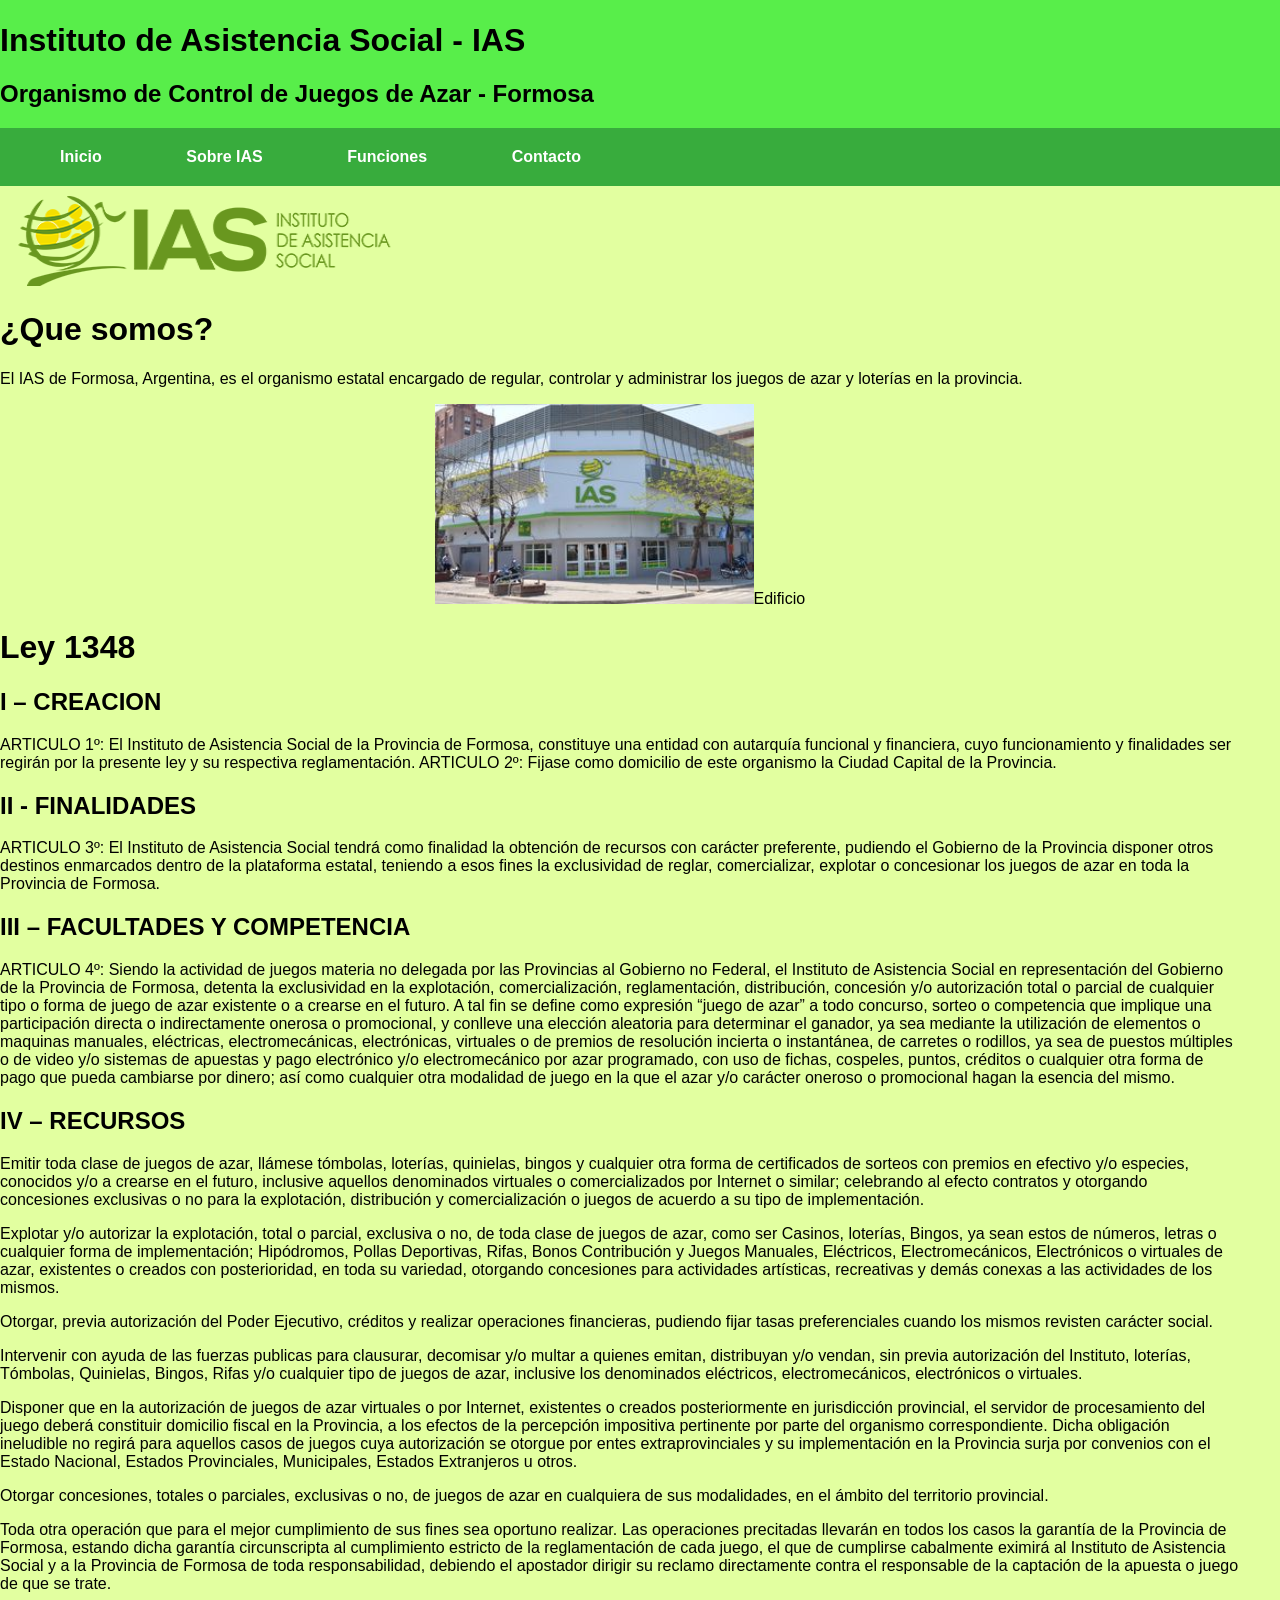
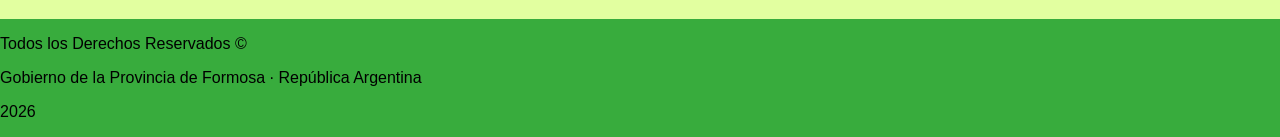
==== index.html @ e87b081e "Se creo repositorio" ====
<!DOCTYPE html>
<html lang="en">
<head>
    <meta charset="UTF-8">
    <meta name="viewport" content="width=device-width, initial-scale=1.0">
    <title>Inicio</title>
    <link rel="stylesheet" href="assets/css/style.css"
</head>
<body>
    <header>
        <h1>Instituto de Asistencia Social - IAS</h1>
        <h2>Organismo de Control de Juegos de Azar - Formosa</h2>
    </header>
    <nav id="menu-principal"><strong>
        <a href="index.html">Inicio</a>
        <a href="sobre-ias.html">Sobre IAS</a>
        <a href="funciones.html">Funciones</a>
        <a href="contacto.html">Contacto</a></strong>
    </nav>
    <main>
            <img src="assets/img/logo.png" width="400px" height="100px">
        <h1>¿Que somos?</h1>
        <p>El IAS de Formosa, Argentina, es el organismo estatal encargado de regular, controlar y administrar los juegos de azar y loterías en la provincia.</p>
        <figure>
            <img src="assets/img/edificio-ias.jpg" alt="Imagen" height="200px"
            <figcaption>Edificio</figcaption>
        </figure>
        <h1>Ley 1348</h1>
        <h2>I – CREACION</h2>
        <p>ARTICULO 1º: El Instituto de Asistencia Social de la Provincia de Formosa, constituye una entidad con autarquía funcional y financiera, cuyo funcionamiento y finalidades ser regirán por la presente ley y su respectiva reglamentación.
            ARTICULO 2º: Fijase como domicilio de este organismo la Ciudad Capital de la Provincia.</p>
        <h2>II - FINALIDADES</h2>
        <p>ARTICULO 3º: El Instituto de Asistencia Social tendrá como finalidad la obtención de recursos con carácter preferente, pudiendo el Gobierno de la Provincia disponer otros destinos enmarcados dentro de la plataforma estatal, teniendo a esos fines la exclusividad de reglar, comercializar, explotar o concesionar los juegos de azar en toda la Provincia de Formosa.</p>
        <h2>III – FACULTADES Y COMPETENCIA</h2>
        <p>ARTICULO 4º: Siendo la actividad de juegos materia no delegada por las Provincias al Gobierno no Federal, el Instituto de Asistencia Social en representación del Gobierno de la Provincia de Formosa, detenta la exclusividad en la explotación, comercialización, reglamentación, distribución, concesión y/o autorización total o parcial de cualquier tipo o forma de juego de azar existente o a crearse en el futuro. A tal fin se define como expresión “juego de azar” a todo concurso, sorteo o competencia que implique una participación directa o indirectamente onerosa o promocional, y conlleve una elección aleatoria para determinar el ganador, ya sea mediante la utilización de elementos o maquinas manuales, eléctricas, electromecánicas, electrónicas, virtuales o de premios de resolución incierta o instantánea, de carretes o rodillos, ya sea de puestos múltiples o de video y/o sistemas de apuestas y pago electrónico y/o electromecánico por azar programado, con uso de fichas, cospeles, puntos, créditos o cualquier otra forma de pago que pueda cambiarse por dinero; así como cualquier otra modalidad de juego en la que el azar y/o carácter oneroso o promocional hagan la esencia del mismo.</p>
        <h2>IV – RECURSOS</h2>
        <p>Emitir toda clase de juegos de azar, llámese tómbolas, loterías, quinielas, bingos y cualquier otra forma de certificados de sorteos con premios en efectivo y/o especies, conocidos y/o a crearse en el futuro, inclusive aquellos denominados virtuales o comercializados por Internet o similar; celebrando al efecto contratos y otorgando concesiones exclusivas o no para la explotación, distribución y comercialización o juegos de acuerdo a su tipo de implementación.</p>
        <p>Explotar y/o autorizar la explotación, total o parcial, exclusiva o no, de toda clase de juegos de azar, como ser Casinos, loterías, Bingos, ya sean estos de números, letras o cualquier forma de implementación; Hipódromos, Pollas Deportivas, Rifas, Bonos Contribución y Juegos Manuales, Eléctricos, Electromecánicos, Electrónicos o virtuales de azar, existentes o creados con posterioridad, en toda su variedad, otorgando concesiones para actividades artísticas, recreativas y demás conexas a las actividades de los mismos.</p>
        <p>Otorgar, previa autorización del Poder Ejecutivo, créditos y realizar operaciones financieras, pudiendo fijar tasas preferenciales cuando los mismos revisten carácter social.</p>
        <p> Intervenir con ayuda de las fuerzas publicas para clausurar, decomisar y/o multar a quienes emitan, distribuyan y/o vendan, sin previa autorización del Instituto, loterías, Tómbolas, Quinielas, Bingos, Rifas y/o cualquier tipo de juegos de azar, inclusive los denominados eléctricos, electromecánicos, electrónicos o virtuales.</p>
        <p>Disponer que en la autorización de juegos de azar virtuales o por Internet, existentes o creados posteriormente en jurisdicción provincial, el servidor de procesamiento del juego deberá constituir domicilio fiscal en la Provincia, a los efectos de la percepción impositiva pertinente por parte del organismo correspondiente. Dicha obligación ineludible no regirá para aquellos casos de juegos cuya autorización se otorgue por entes extraprovinciales y su implementación en la Provincia surja por convenios con el Estado Nacional, Estados Provinciales, Municipales, Estados Extranjeros u otros.</p>
        <p>Otorgar concesiones, totales o parciales, exclusivas o no, de juegos de azar en cualquiera de sus modalidades, en el ámbito del territorio provincial.</p>
        <p>Toda otra operación que para el mejor cumplimiento de sus fines sea oportuno realizar.
            Las operaciones precitadas llevarán en todos los casos la garantía de la Provincia de Formosa, estando dicha garantía circunscripta al cumplimiento estricto de la reglamentación de cada juego, el que de cumplirse cabalmente eximirá al Instituto de Asistencia Social y a la Provincia de Formosa de toda responsabilidad, debiendo el apostador dirigir su reclamo directamente contra el responsable de la captación de la apuesta o juego de que se trate.</p>
    </main>
    <footer>
        <p>Todos los Derechos Reservados &copy;</p>
        <p>Gobierno de la Provincia de Formosa · República Argentina</p>
        <p>2026</p>
    </footer>
</body>
</html>
---- assets/css/style.css ----
body{
    background-color: rgb(226, 255, 160);
    color: black;
    font-family: Arial, Helvetica, sans-serif;
    margin: 0;
    padding: 0;
}

header {
    padding: 0.1px;
    background-color: rgb(88, 238, 74);
}

h1, h2, h3{
    color: black;
    font-family: Verdana, Geneva, Tahoma, sans-serif;
}

p{
    line-height: normal;
    text-align: left;
}

#menu-principal {
    padding: 20px;
    background-color: rgb(56, 172, 61);
}

#menu-principal a{
    padding: 40px;
    padding-top: 20px;
    font-size: 16px;
    color: white;
    text-decoration: none;
    transition: background-color 1s;
    transition: color 1s;
}

#menu-principal a:hover{
    color: black;
    border-color: rgb(226, 255, 160);
    background-color: rgb(226, 255, 160);
}

main{
    padding-bottom: 10px;
    padding-right: 40px;
}

figure{
    text-align: center;
}

table,th{
    border: solid 0.1px;
}

footer{
    padding: 0.1px;
    background-color: rgb(56, 172, 61);
}

li{
    padding: 5px;
}
aside{
    float: right;
}

fieldset{
    padding: 10px;
}

#formulario {
    padding: 0;
    border-color: rgb(56, 172, 61);
}

input, textarea,select{
    float: right;
}

#btn-enviar {
    margin-left: 40%;
}

#mapa {
    color: black 0s;

}
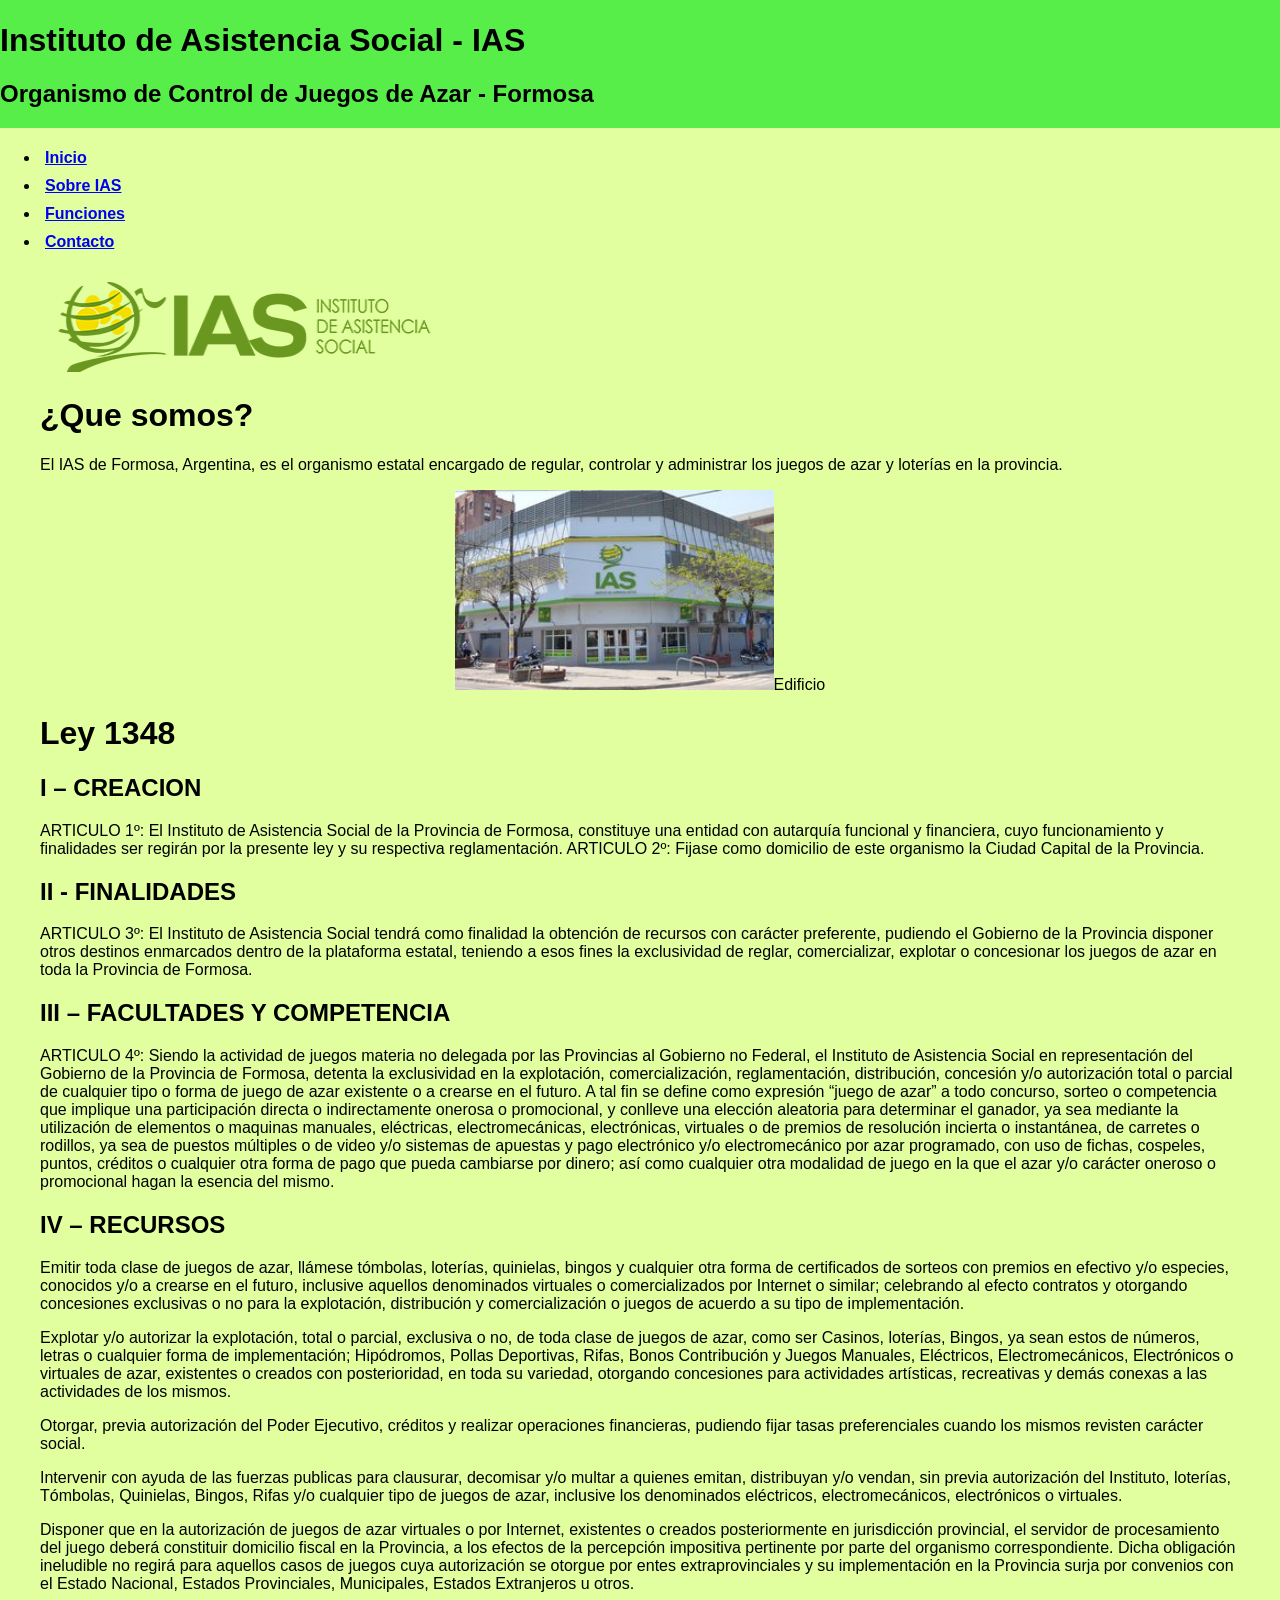
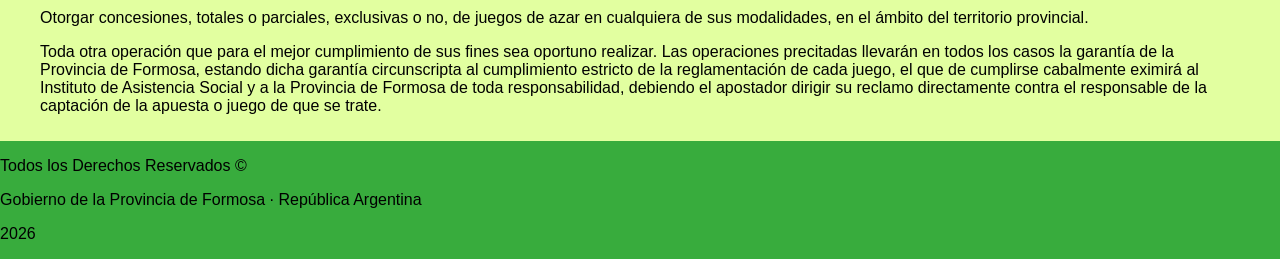
==== commit dfdf9af7: "Se agregó contenedor grid" ====
--- a/index.html
+++ b/index.html
@@ -7,46 +7,60 @@
     <link rel="stylesheet" href="assets/css/style.css"
 </head>
 <body>
-    <header>
-        <h1>Instituto de Asistencia Social - IAS</h1>
-        <h2>Organismo de Control de Juegos de Azar - Formosa</h2>
-    </header>
-    <nav id="menu-principal"><strong>
-        <a href="index.html">Inicio</a>
-        <a href="sobre-ias.html">Sobre IAS</a>
-        <a href="funciones.html">Funciones</a>
-        <a href="contacto.html">Contacto</a></strong>
-    </nav>
-    <main>
-            <img src="assets/img/logo.png" width="400px" height="100px">
-        <h1>¿Que somos?</h1>
-        <p>El IAS de Formosa, Argentina, es el organismo estatal encargado de regular, controlar y administrar los juegos de azar y loterías en la provincia.</p>
-        <figure>
-            <img src="assets/img/edificio-ias.jpg" alt="Imagen" height="200px"
-            <figcaption>Edificio</figcaption>
-        </figure>
-        <h1>Ley 1348</h1>
-        <h2>I – CREACION</h2>
-        <p>ARTICULO 1º: El Instituto de Asistencia Social de la Provincia de Formosa, constituye una entidad con autarquía funcional y financiera, cuyo funcionamiento y finalidades ser regirán por la presente ley y su respectiva reglamentación.
-            ARTICULO 2º: Fijase como domicilio de este organismo la Ciudad Capital de la Provincia.</p>
-        <h2>II - FINALIDADES</h2>
-        <p>ARTICULO 3º: El Instituto de Asistencia Social tendrá como finalidad la obtención de recursos con carácter preferente, pudiendo el Gobierno de la Provincia disponer otros destinos enmarcados dentro de la plataforma estatal, teniendo a esos fines la exclusividad de reglar, comercializar, explotar o concesionar los juegos de azar en toda la Provincia de Formosa.</p>
-        <h2>III – FACULTADES Y COMPETENCIA</h2>
-        <p>ARTICULO 4º: Siendo la actividad de juegos materia no delegada por las Provincias al Gobierno no Federal, el Instituto de Asistencia Social en representación del Gobierno de la Provincia de Formosa, detenta la exclusividad en la explotación, comercialización, reglamentación, distribución, concesión y/o autorización total o parcial de cualquier tipo o forma de juego de azar existente o a crearse en el futuro. A tal fin se define como expresión “juego de azar” a todo concurso, sorteo o competencia que implique una participación directa o indirectamente onerosa o promocional, y conlleve una elección aleatoria para determinar el ganador, ya sea mediante la utilización de elementos o maquinas manuales, eléctricas, electromecánicas, electrónicas, virtuales o de premios de resolución incierta o instantánea, de carretes o rodillos, ya sea de puestos múltiples o de video y/o sistemas de apuestas y pago electrónico y/o electromecánico por azar programado, con uso de fichas, cospeles, puntos, créditos o cualquier otra forma de pago que pueda cambiarse por dinero; así como cualquier otra modalidad de juego en la que el azar y/o carácter oneroso o promocional hagan la esencia del mismo.</p>
-        <h2>IV – RECURSOS</h2>
-        <p>Emitir toda clase de juegos de azar, llámese tómbolas, loterías, quinielas, bingos y cualquier otra forma de certificados de sorteos con premios en efectivo y/o especies, conocidos y/o a crearse en el futuro, inclusive aquellos denominados virtuales o comercializados por Internet o similar; celebrando al efecto contratos y otorgando concesiones exclusivas o no para la explotación, distribución y comercialización o juegos de acuerdo a su tipo de implementación.</p>
-        <p>Explotar y/o autorizar la explotación, total o parcial, exclusiva o no, de toda clase de juegos de azar, como ser Casinos, loterías, Bingos, ya sean estos de números, letras o cualquier forma de implementación; Hipódromos, Pollas Deportivas, Rifas, Bonos Contribución y Juegos Manuales, Eléctricos, Electromecánicos, Electrónicos o virtuales de azar, existentes o creados con posterioridad, en toda su variedad, otorgando concesiones para actividades artísticas, recreativas y demás conexas a las actividades de los mismos.</p>
-        <p>Otorgar, previa autorización del Poder Ejecutivo, créditos y realizar operaciones financieras, pudiendo fijar tasas preferenciales cuando los mismos revisten carácter social.</p>
-        <p> Intervenir con ayuda de las fuerzas publicas para clausurar, decomisar y/o multar a quienes emitan, distribuyan y/o vendan, sin previa autorización del Instituto, loterías, Tómbolas, Quinielas, Bingos, Rifas y/o cualquier tipo de juegos de azar, inclusive los denominados eléctricos, electromecánicos, electrónicos o virtuales.</p>
-        <p>Disponer que en la autorización de juegos de azar virtuales o por Internet, existentes o creados posteriormente en jurisdicción provincial, el servidor de procesamiento del juego deberá constituir domicilio fiscal en la Provincia, a los efectos de la percepción impositiva pertinente por parte del organismo correspondiente. Dicha obligación ineludible no regirá para aquellos casos de juegos cuya autorización se otorgue por entes extraprovinciales y su implementación en la Provincia surja por convenios con el Estado Nacional, Estados Provinciales, Municipales, Estados Extranjeros u otros.</p>
-        <p>Otorgar concesiones, totales o parciales, exclusivas o no, de juegos de azar en cualquiera de sus modalidades, en el ámbito del territorio provincial.</p>
-        <p>Toda otra operación que para el mejor cumplimiento de sus fines sea oportuno realizar.
-            Las operaciones precitadas llevarán en todos los casos la garantía de la Provincia de Formosa, estando dicha garantía circunscripta al cumplimiento estricto de la reglamentación de cada juego, el que de cumplirse cabalmente eximirá al Instituto de Asistencia Social y a la Provincia de Formosa de toda responsabilidad, debiendo el apostador dirigir su reclamo directamente contra el responsable de la captación de la apuesta o juego de que se trate.</p>
-    </main>
-    <footer>
-        <p>Todos los Derechos Reservados &copy;</p>
-        <p>Gobierno de la Provincia de Formosa · República Argentina</p>
-        <p>2026</p>
-    </footer>
+    <div class="contenedor">
+        <div>
+            <header>
+                <h1>Instituto de Asistencia Social - IAS</h1>
+                <h2>Organismo de Control de Juegos de Azar - Formosa</h2>
+            </header>
+        </div>
+        <div>
+            <nav><strong>
+                <ul>
+                    <li><a href="index.html">Inicio</a></li>
+                    <li><a href="sobre-ias.html">Sobre IAS</a></li>
+                    <li><a href="funciones.html">Funciones</a></li>
+                    <li><a href="contacto.html">Contacto</a></li>
+                </ul>
+            </strong></nav>
+        </div>
+        <div>
+            <main>
+                <ul>
+                    <img src="assets/img/logo.png" width="400px" height="100px">
+                    <h1>¿Que somos?</h1>
+                    <p>El IAS de Formosa, Argentina, es el organismo estatal encargado de regular, controlar y administrar los juegos de azar y loterías en la provincia.</p>
+                    <figure>
+                        <img src="assets/img/edificio-ias.jpg" alt="Imagen" height="200px"
+                        <figcaption>Edificio</figcaption>
+                    </figure>
+                    <h1>Ley 1348</h1>
+                    <h2>I – CREACION</h2>
+                    <p>ARTICULO 1º: El Instituto de Asistencia Social de la Provincia de Formosa, constituye una entidad con autarquía funcional y financiera, cuyo funcionamiento y finalidades ser regirán por la presente ley y su respectiva reglamentación.
+                        ARTICULO 2º: Fijase como domicilio de este organismo la Ciudad Capital de la Provincia.</p>
+                    <h2>II - FINALIDADES</h2>
+                    <p>ARTICULO 3º: El Instituto de Asistencia Social tendrá como finalidad la obtención de recursos con carácter preferente, pudiendo el Gobierno de la Provincia disponer otros destinos enmarcados dentro de la plataforma estatal, teniendo a esos fines la exclusividad de reglar, comercializar, explotar o concesionar los juegos de azar en toda la Provincia de Formosa.</p>
+                    <h2>III – FACULTADES Y COMPETENCIA</h2>
+                    <p>ARTICULO 4º: Siendo la actividad de juegos materia no delegada por las Provincias al Gobierno no Federal, el Instituto de Asistencia Social en representación del Gobierno de la Provincia de Formosa, detenta la exclusividad en la explotación, comercialización, reglamentación, distribución, concesión y/o autorización total o parcial de cualquier tipo o forma de juego de azar existente o a crearse en el futuro. A tal fin se define como expresión “juego de azar” a todo concurso, sorteo o competencia que implique una participación directa o indirectamente onerosa o promocional, y conlleve una elección aleatoria para determinar el ganador, ya sea mediante la utilización de elementos o maquinas manuales, eléctricas, electromecánicas, electrónicas, virtuales o de premios de resolución incierta o instantánea, de carretes o rodillos, ya sea de puestos múltiples o de video y/o sistemas de apuestas y pago electrónico y/o electromecánico por azar programado, con uso de fichas, cospeles, puntos, créditos o cualquier otra forma de pago que pueda cambiarse por dinero; así como cualquier otra modalidad de juego en la que el azar y/o carácter oneroso o promocional hagan la esencia del mismo.</p>
+                    <h2>IV – RECURSOS</h2>
+                    <p>Emitir toda clase de juegos de azar, llámese tómbolas, loterías, quinielas, bingos y cualquier otra forma de certificados de sorteos con premios en efectivo y/o especies, conocidos y/o a crearse en el futuro, inclusive aquellos denominados virtuales o comercializados por Internet o similar; celebrando al efecto contratos y otorgando concesiones exclusivas o no para la explotación, distribución y comercialización o juegos de acuerdo a su tipo de implementación.</p>
+                    <p>Explotar y/o autorizar la explotación, total o parcial, exclusiva o no, de toda clase de juegos de azar, como ser Casinos, loterías, Bingos, ya sean estos de números, letras o cualquier forma de implementación; Hipódromos, Pollas Deportivas, Rifas, Bonos Contribución y Juegos Manuales, Eléctricos, Electromecánicos, Electrónicos o virtuales de azar, existentes o creados con posterioridad, en toda su variedad, otorgando concesiones para actividades artísticas, recreativas y demás conexas a las actividades de los mismos.</p>
+                    <p>Otorgar, previa autorización del Poder Ejecutivo, créditos y realizar operaciones financieras, pudiendo fijar tasas preferenciales cuando los mismos revisten carácter social.</p>
+                    <p> Intervenir con ayuda de las fuerzas publicas para clausurar, decomisar y/o multar a quienes emitan, distribuyan y/o vendan, sin previa autorización del Instituto, loterías, Tómbolas, Quinielas, Bingos, Rifas y/o cualquier tipo de juegos de azar, inclusive los denominados eléctricos, electromecánicos, electrónicos o virtuales.</p>
+                    <p>Disponer que en la autorización de juegos de azar virtuales o por Internet, existentes o creados posteriormente en jurisdicción provincial, el servidor de procesamiento del juego deberá constituir domicilio fiscal en la Provincia, a los efectos de la percepción impositiva pertinente por parte del organismo correspondiente. Dicha obligación ineludible no regirá para aquellos casos de juegos cuya autorización se otorgue por entes extraprovinciales y su implementación en la Provincia surja por convenios con el Estado Nacional, Estados Provinciales, Municipales, Estados Extranjeros u otros.</p>
+                    <p>Otorgar concesiones, totales o parciales, exclusivas o no, de juegos de azar en cualquiera de sus modalidades, en el ámbito del territorio provincial.</p>
+                    <p>Toda otra operación que para el mejor cumplimiento de sus fines sea oportuno realizar.
+                        Las operaciones precitadas llevarán en todos los casos la garantía de la Provincia de Formosa, estando dicha garantía circunscripta al cumplimiento estricto de la reglamentación de cada juego, el que de cumplirse cabalmente eximirá al Instituto de Asistencia Social y a la Provincia de Formosa de toda responsabilidad, debiendo el apostador dirigir su reclamo directamente contra el responsable de la captación de la apuesta o juego de que se trate.</p>
+                </ul>
+            </main>
+        </div>
+        <div>
+            <footer>
+            <p>Todos los Derechos Reservados &copy;</p>
+            <p>Gobierno de la Provincia de Formosa · República Argentina</p>
+            <p>2026</p>
+            </footer>
+        </div>
+    </div>
 </body>
 </html>
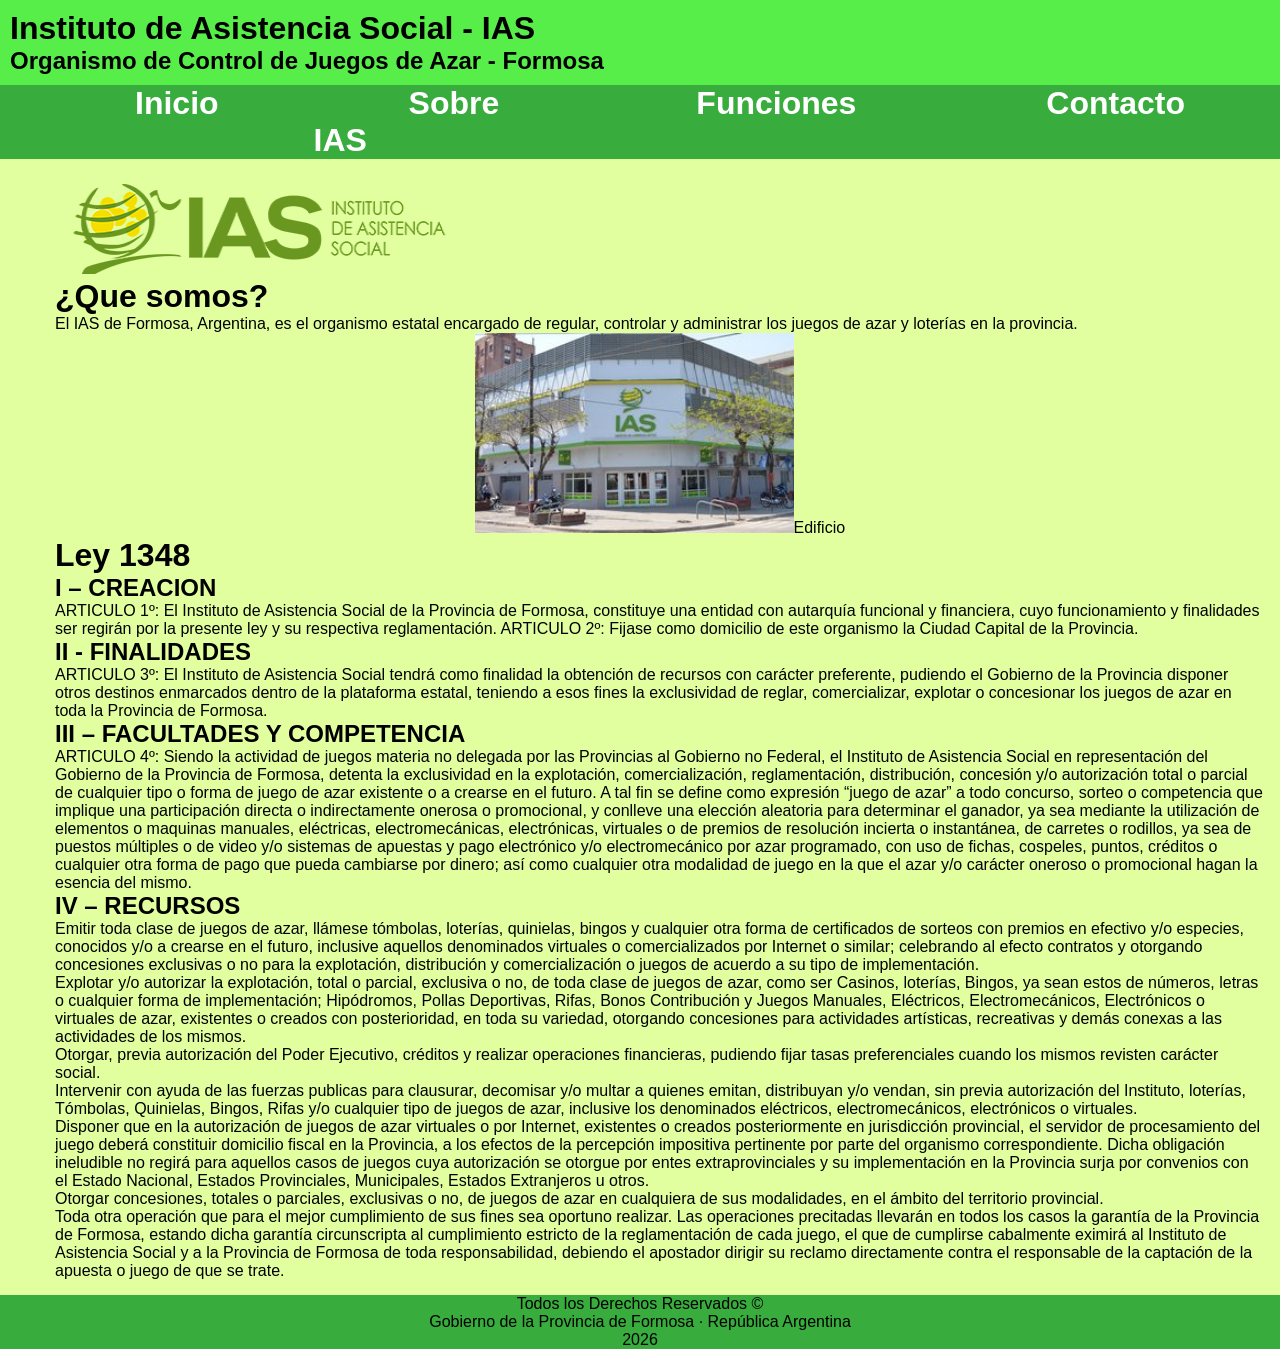
==== commit 29f4f6ab: "Style: Se modificó contenedores div" ====
--- a/index.html
+++ b/index.html
@@ -8,59 +8,51 @@
 </head>
 <body>
     <div class="contenedor">
-        <div>
-            <header>
-                <h1>Instituto de Asistencia Social - IAS</h1>
-                <h2>Organismo de Control de Juegos de Azar - Formosa</h2>
-            </header>
-        </div>
-        <div>
-            <nav><strong>
-                <ul>
-                    <li><a href="index.html">Inicio</a></li>
-                    <li><a href="sobre-ias.html">Sobre IAS</a></li>
-                    <li><a href="funciones.html">Funciones</a></li>
-                    <li><a href="contacto.html">Contacto</a></li>
-                </ul>
-            </strong></nav>
-        </div>
-        <div>
-            <main>
-                <ul>
-                    <img src="assets/img/logo.png" width="400px" height="100px">
-                    <h1>¿Que somos?</h1>
-                    <p>El IAS de Formosa, Argentina, es el organismo estatal encargado de regular, controlar y administrar los juegos de azar y loterías en la provincia.</p>
-                    <figure>
-                        <img src="assets/img/edificio-ias.jpg" alt="Imagen" height="200px"
-                        <figcaption>Edificio</figcaption>
-                    </figure>
-                    <h1>Ley 1348</h1>
-                    <h2>I – CREACION</h2>
-                    <p>ARTICULO 1º: El Instituto de Asistencia Social de la Provincia de Formosa, constituye una entidad con autarquía funcional y financiera, cuyo funcionamiento y finalidades ser regirán por la presente ley y su respectiva reglamentación.
-                        ARTICULO 2º: Fijase como domicilio de este organismo la Ciudad Capital de la Provincia.</p>
-                    <h2>II - FINALIDADES</h2>
-                    <p>ARTICULO 3º: El Instituto de Asistencia Social tendrá como finalidad la obtención de recursos con carácter preferente, pudiendo el Gobierno de la Provincia disponer otros destinos enmarcados dentro de la plataforma estatal, teniendo a esos fines la exclusividad de reglar, comercializar, explotar o concesionar los juegos de azar en toda la Provincia de Formosa.</p>
-                    <h2>III – FACULTADES Y COMPETENCIA</h2>
-                    <p>ARTICULO 4º: Siendo la actividad de juegos materia no delegada por las Provincias al Gobierno no Federal, el Instituto de Asistencia Social en representación del Gobierno de la Provincia de Formosa, detenta la exclusividad en la explotación, comercialización, reglamentación, distribución, concesión y/o autorización total o parcial de cualquier tipo o forma de juego de azar existente o a crearse en el futuro. A tal fin se define como expresión “juego de azar” a todo concurso, sorteo o competencia que implique una participación directa o indirectamente onerosa o promocional, y conlleve una elección aleatoria para determinar el ganador, ya sea mediante la utilización de elementos o maquinas manuales, eléctricas, electromecánicas, electrónicas, virtuales o de premios de resolución incierta o instantánea, de carretes o rodillos, ya sea de puestos múltiples o de video y/o sistemas de apuestas y pago electrónico y/o electromecánico por azar programado, con uso de fichas, cospeles, puntos, créditos o cualquier otra forma de pago que pueda cambiarse por dinero; así como cualquier otra modalidad de juego en la que el azar y/o carácter oneroso o promocional hagan la esencia del mismo.</p>
-                    <h2>IV – RECURSOS</h2>
-                    <p>Emitir toda clase de juegos de azar, llámese tómbolas, loterías, quinielas, bingos y cualquier otra forma de certificados de sorteos con premios en efectivo y/o especies, conocidos y/o a crearse en el futuro, inclusive aquellos denominados virtuales o comercializados por Internet o similar; celebrando al efecto contratos y otorgando concesiones exclusivas o no para la explotación, distribución y comercialización o juegos de acuerdo a su tipo de implementación.</p>
-                    <p>Explotar y/o autorizar la explotación, total o parcial, exclusiva o no, de toda clase de juegos de azar, como ser Casinos, loterías, Bingos, ya sean estos de números, letras o cualquier forma de implementación; Hipódromos, Pollas Deportivas, Rifas, Bonos Contribución y Juegos Manuales, Eléctricos, Electromecánicos, Electrónicos o virtuales de azar, existentes o creados con posterioridad, en toda su variedad, otorgando concesiones para actividades artísticas, recreativas y demás conexas a las actividades de los mismos.</p>
-                    <p>Otorgar, previa autorización del Poder Ejecutivo, créditos y realizar operaciones financieras, pudiendo fijar tasas preferenciales cuando los mismos revisten carácter social.</p>
-                    <p> Intervenir con ayuda de las fuerzas publicas para clausurar, decomisar y/o multar a quienes emitan, distribuyan y/o vendan, sin previa autorización del Instituto, loterías, Tómbolas, Quinielas, Bingos, Rifas y/o cualquier tipo de juegos de azar, inclusive los denominados eléctricos, electromecánicos, electrónicos o virtuales.</p>
-                    <p>Disponer que en la autorización de juegos de azar virtuales o por Internet, existentes o creados posteriormente en jurisdicción provincial, el servidor de procesamiento del juego deberá constituir domicilio fiscal en la Provincia, a los efectos de la percepción impositiva pertinente por parte del organismo correspondiente. Dicha obligación ineludible no regirá para aquellos casos de juegos cuya autorización se otorgue por entes extraprovinciales y su implementación en la Provincia surja por convenios con el Estado Nacional, Estados Provinciales, Municipales, Estados Extranjeros u otros.</p>
-                    <p>Otorgar concesiones, totales o parciales, exclusivas o no, de juegos de azar en cualquiera de sus modalidades, en el ámbito del territorio provincial.</p>
-                    <p>Toda otra operación que para el mejor cumplimiento de sus fines sea oportuno realizar.
-                        Las operaciones precitadas llevarán en todos los casos la garantía de la Provincia de Formosa, estando dicha garantía circunscripta al cumplimiento estricto de la reglamentación de cada juego, el que de cumplirse cabalmente eximirá al Instituto de Asistencia Social y a la Provincia de Formosa de toda responsabilidad, debiendo el apostador dirigir su reclamo directamente contra el responsable de la captación de la apuesta o juego de que se trate.</p>
-                </ul>
-            </main>
-        </div>
-        <div>
-            <footer>
-            <p>Todos los Derechos Reservados &copy;</p>
-            <p>Gobierno de la Provincia de Formosa · República Argentina</p>
-            <p>2026</p>
-            </footer>
-        </div>
+        <header>
+            <h1>Instituto de Asistencia Social - IAS</h1>
+            <h2>Organismo de Control de Juegos de Azar - Formosa</h2>
+        </header>
+        <nav><strong>
+            <ul>
+                <li><a href="index.html">Inicio</a></li>
+                <li><a href="sobre-ias.html">Sobre IAS</a></li>
+                <li><a href="funciones.html">Funciones</a></li>
+                <li><a href="contacto.html">Contacto</a></li>
+            </ul>
+        </strong></nav>
+        <main>
+            <ul>
+                <img src="assets/img/logo.png" width="400px" height="100px">
+                <h1>¿Que somos?</h1>
+                <p>El IAS de Formosa, Argentina, es el organismo estatal encargado de regular, controlar y administrar los juegos de azar y loterías en la provincia.</p>
+                <figure>
+                    <img src="assets/img/edificio-ias.jpg" alt="Imagen" height="200px"
+                    <figcaption>Edificio</figcaption>
+                </figure>
+                <h1>Ley 1348</h1>
+                <h2>I – CREACION</h2>
+                <p>ARTICULO 1º: El Instituto de Asistencia Social de la Provincia de Formosa, constituye una entidad con autarquía funcional y financiera, cuyo funcionamiento y finalidades ser regirán por la presente ley y su respectiva reglamentación.
+                    ARTICULO 2º: Fijase como domicilio de este organismo la Ciudad Capital de la Provincia.</p>
+                <h2>II - FINALIDADES</h2>
+                <p>ARTICULO 3º: El Instituto de Asistencia Social tendrá como finalidad la obtención de recursos con carácter preferente, pudiendo el Gobierno de la Provincia disponer otros destinos enmarcados dentro de la plataforma estatal, teniendo a esos fines la exclusividad de reglar, comercializar, explotar o concesionar los juegos de azar en toda la Provincia de Formosa.</p>
+                <h2>III – FACULTADES Y COMPETENCIA</h2>
+                <p>ARTICULO 4º: Siendo la actividad de juegos materia no delegada por las Provincias al Gobierno no Federal, el Instituto de Asistencia Social en representación del Gobierno de la Provincia de Formosa, detenta la exclusividad en la explotación, comercialización, reglamentación, distribución, concesión y/o autorización total o parcial de cualquier tipo o forma de juego de azar existente o a crearse en el futuro. A tal fin se define como expresión “juego de azar” a todo concurso, sorteo o competencia que implique una participación directa o indirectamente onerosa o promocional, y conlleve una elección aleatoria para determinar el ganador, ya sea mediante la utilización de elementos o maquinas manuales, eléctricas, electromecánicas, electrónicas, virtuales o de premios de resolución incierta o instantánea, de carretes o rodillos, ya sea de puestos múltiples o de video y/o sistemas de apuestas y pago electrónico y/o electromecánico por azar programado, con uso de fichas, cospeles, puntos, créditos o cualquier otra forma de pago que pueda cambiarse por dinero; así como cualquier otra modalidad de juego en la que el azar y/o carácter oneroso o promocional hagan la esencia del mismo.</p>
+                <h2>IV – RECURSOS</h2>
+                <p>Emitir toda clase de juegos de azar, llámese tómbolas, loterías, quinielas, bingos y cualquier otra forma de certificados de sorteos con premios en efectivo y/o especies, conocidos y/o a crearse en el futuro, inclusive aquellos denominados virtuales o comercializados por Internet o similar; celebrando al efecto contratos y otorgando concesiones exclusivas o no para la explotación, distribución y comercialización o juegos de acuerdo a su tipo de implementación.</p>
+                <p>Explotar y/o autorizar la explotación, total o parcial, exclusiva o no, de toda clase de juegos de azar, como ser Casinos, loterías, Bingos, ya sean estos de números, letras o cualquier forma de implementación; Hipódromos, Pollas Deportivas, Rifas, Bonos Contribución y Juegos Manuales, Eléctricos, Electromecánicos, Electrónicos o virtuales de azar, existentes o creados con posterioridad, en toda su variedad, otorgando concesiones para actividades artísticas, recreativas y demás conexas a las actividades de los mismos.</p>
+                <p>Otorgar, previa autorización del Poder Ejecutivo, créditos y realizar operaciones financieras, pudiendo fijar tasas preferenciales cuando los mismos revisten carácter social.</p>
+                <p> Intervenir con ayuda de las fuerzas publicas para clausurar, decomisar y/o multar a quienes emitan, distribuyan y/o vendan, sin previa autorización del Instituto, loterías, Tómbolas, Quinielas, Bingos, Rifas y/o cualquier tipo de juegos de azar, inclusive los denominados eléctricos, electromecánicos, electrónicos o virtuales.</p>
+                <p>Disponer que en la autorización de juegos de azar virtuales o por Internet, existentes o creados posteriormente en jurisdicción provincial, el servidor de procesamiento del juego deberá constituir domicilio fiscal en la Provincia, a los efectos de la percepción impositiva pertinente por parte del organismo correspondiente. Dicha obligación ineludible no regirá para aquellos casos de juegos cuya autorización se otorgue por entes extraprovinciales y su implementación en la Provincia surja por convenios con el Estado Nacional, Estados Provinciales, Municipales, Estados Extranjeros u otros.</p>
+                <p>Otorgar concesiones, totales o parciales, exclusivas o no, de juegos de azar en cualquiera de sus modalidades, en el ámbito del territorio provincial.</p>
+                <p>Toda otra operación que para el mejor cumplimiento de sus fines sea oportuno realizar.
+                    Las operaciones precitadas llevarán en todos los casos la garantía de la Provincia de Formosa, estando dicha garantía circunscripta al cumplimiento estricto de la reglamentación de cada juego, el que de cumplirse cabalmente eximirá al Instituto de Asistencia Social y a la Provincia de Formosa de toda responsabilidad, debiendo el apostador dirigir su reclamo directamente contra el responsable de la captación de la apuesta o juego de que se trate.</p>
+            </ul>
+        </main>
+        <footer>
+        <p>Todos los Derechos Reservados &copy;</p>
+        <p>Gobierno de la Provincia de Formosa · República Argentina</p>
+        <p>2026</p>
+        </footer>
     </div>
 </body>
 </html>
--- a/assets/css/style.css
+++ b/assets/css/style.css
@@ -1,13 +1,23 @@
+/* Valores automáticos (centrar horizontalmente) */
+* {
+    margin: 0;
+}
+
+
 body{
     background-color: rgb(226, 255, 160);
     color: black;
     font-family: Arial, Helvetica, sans-serif;
-    margin: 0;
-    padding: 0;
+}
+
+.contenedor {
+    display: grid;
+    grid-template-rows: auto auto 1fr auto;
+    min-height:100vh
 }
 
 header {
-    padding: 0.1px;
+    padding: 10px;
     background-color: rgb(88, 238, 74);
 }
 
@@ -21,70 +31,71 @@
     text-align: left;
 }
 
-#menu-principal {
-    padding: 20px;
+/*  */
+nav{
     background-color: rgb(56, 172, 61);
 }
 
-#menu-principal a{
-    padding: 40px;
-    padding-top: 20px;
-    font-size: 16px;
+nav ul{
+    display: flex;
+    justify-content: space-around;
+    list-style: none;
+}
+
+nav ul li a{
+    padding: 0px 95px;
+    font-size: 32px;
     color: white;
     text-decoration: none;
-    transition: background-color 1s;
-    transition: color 1s;
+    transition: background-color 1.5s;
+    transition: color 1.5s;
 }
 
-#menu-principal a:hover{
+nav ul li a:hover{
     color: black;
     border-color: rgb(226, 255, 160);
     background-color: rgb(226, 255, 160);
 }
 
+main section ul{
+    display: grid;
+    grid-template-columns: 1fr 1fr;
+    gap: 20px;
+}
+
 main{
-    padding-bottom: 10px;
-    padding-right: 40px;
+    padding: 15px;
 }
 
 figure{
     text-align: center;
 }
 
+table{
+    border: solid 0.1px;
+}
 table,th{
     border: solid 0.1px;
 }
 
 footer{
+    display: flex;
+    flex-direction: column;
+    align-items: center;
     padding: 0.1px;
     background-color: rgb(56, 172, 61);
 }
 
-li{
-    padding: 5px;
-}
 aside{
     float: right;
 }
-
-fieldset{
-    padding: 10px;
+/*  Formulario usando display flex */
+form{
+    display: flex;
+    flex-wrap: wrap;
+    gap: 15px;
 }
 
-#formulario {
-    padding: 0;
-    border-color: rgb(56, 172, 61);
-}
-
-input, textarea,select{
-    float: right;
-}
-
-#btn-enviar {
-    margin-left: 40%;
-}
-
-#mapa {
-    color: black 0s;
-
+form label,form input,form select,form textarea,form button{
+    width: 100%;
 }
